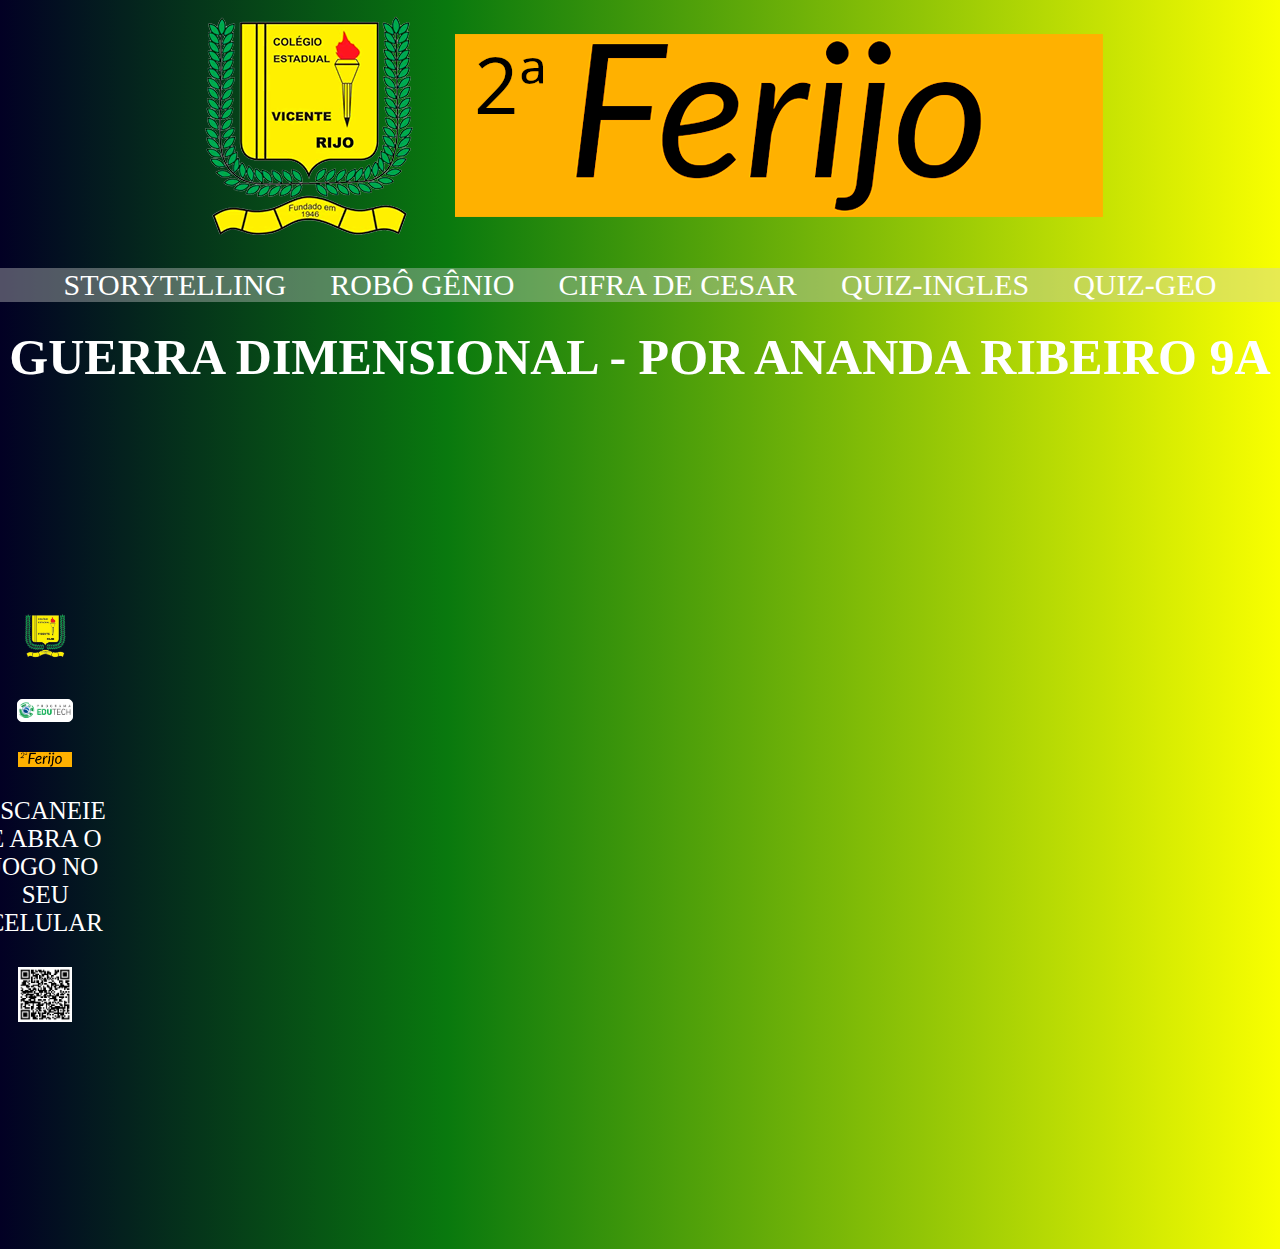
==== index.html @ a71a0afe "ww" ====
<!DOCTYPE html>
<html lang="pt-br">
<head>
    <meta charset="UTF-8">
    <meta name="viewport" content="width=device-width, initial-scale=1.0">
    <link rel="stylesheet" href="style.css">
    <title>Vicente Rijo - Paraná faz ciência</title>
</head>
<body>
    <img id="topo" src="img/topo5.png" alt=""> <br>
        <header class="banner">
        
        <nav>
            <ul>
                <li><a href="index.html">storytelling</a></li>
                <li><a href="robo.html">robô gênio</a></li>
                <li><a href="cesar.html">cifra de cesar</a></li>
                <li><a href="quiz-ingles">quiz-ingles</a></li>
                <li><a href="quiz-geo.html">quiz-geo</a></li>
                
               </ul>
           </nav>
            </div>
           </header>
    </header>
    <h1>guerra dimensional - por ananda ribeiro 9a</h1>
    <section class="game">
        <aside>
            <nav class="lateral">
                <li class="li-lateral"><img id="vr" src="img/vr2.png" alt=""></li>
                <li class="li-lateral"><img id="edu" src="img/edutech.png" alt=""></li>
                <li class="li-lateral"><img id="pfc" src="img/2ferijo.png" alt=""></li>
                <li class="li-lateral"><p>Escaneie e abra o jogo no seu celular</p></li>
                <li class="li-lateral"><img id="qr" src="img/QR_guerra.png" alt=""></li>
            </nav>
        </aside>
        <div class="ingame">
            <iframe class="ingame-2" src="https://scratch.mit.edu/projects/1076905905/embed" allowtransparency="true" width="1151" height="863" frameborder="0" scrolling="no" allowfullscreen></iframe>
        </div>
    </section>
</body>
</html>
---- style.css ----
* {
    margin: 0;
    padding: 0;
}

body {
    background: rgb(2, 0, 36);
    background: linear-gradient(90deg, rgba(2, 0, 36, 1) 0%, rgba(9, 121, 14, 1) 35%, rgba(249, 255, 0, 1) 100%);

}

.banner {
    display: flex;
    background-color: #cccccc65;
    justify-content: center;
}

#topo {
    display: flex;
    margin: auto;
    text-shadow: 1px snow;
}

h1 {
    margin-top: 2%;
    color: white;
    font-size: 50px;
    text-align: center;
    text-transform: uppercase;
}

.game {
    display: flex;
    justify-content: center;
    align-items: center;
}

.ingame {
    margin-right: 3%;
}

.ingame-2 {
    display: flex;
    justify-content: flex-start;
    align-items: center;
}

.lateral {
    display: flex;
    flex-direction: column;
}

.li-lateral {
    text-transform: none;
    padding-top: 10px;
}

.lateral .li-lateral {
    display: flex;
    justify-content: center;

}

#qr {
    width: 45%;

}

#vr {
    width: 55%;
}

#pfc {
    width: 45%;
}

#edu {
    width: 45%;
    border: 1px solid white;
    border-radius: 5px;
    background-color: #ffffff;
}

p {
    font-size: 25px;
    color: white;
    text-transform: uppercase;
    text-align: center;
}

nav li {
    display: inline;
    padding: 20px;

}

nav a {
    text-transform: uppercase;
    font-size: 30px;
    text-decoration: none;
    color: white;
}

nav a:hover {
    color: rgb(0, 44, 10);
    text-decoration: underline;
}

.bottao {
    display: flex;
    justify-content: end;
    align-items: center;
    background-color: aqua;
    color: white;
    font-size: 40px;
    border-radius: 10px;
    padding: 8px;
    cursor: pointer;
    margin-bottom: 2%;
}
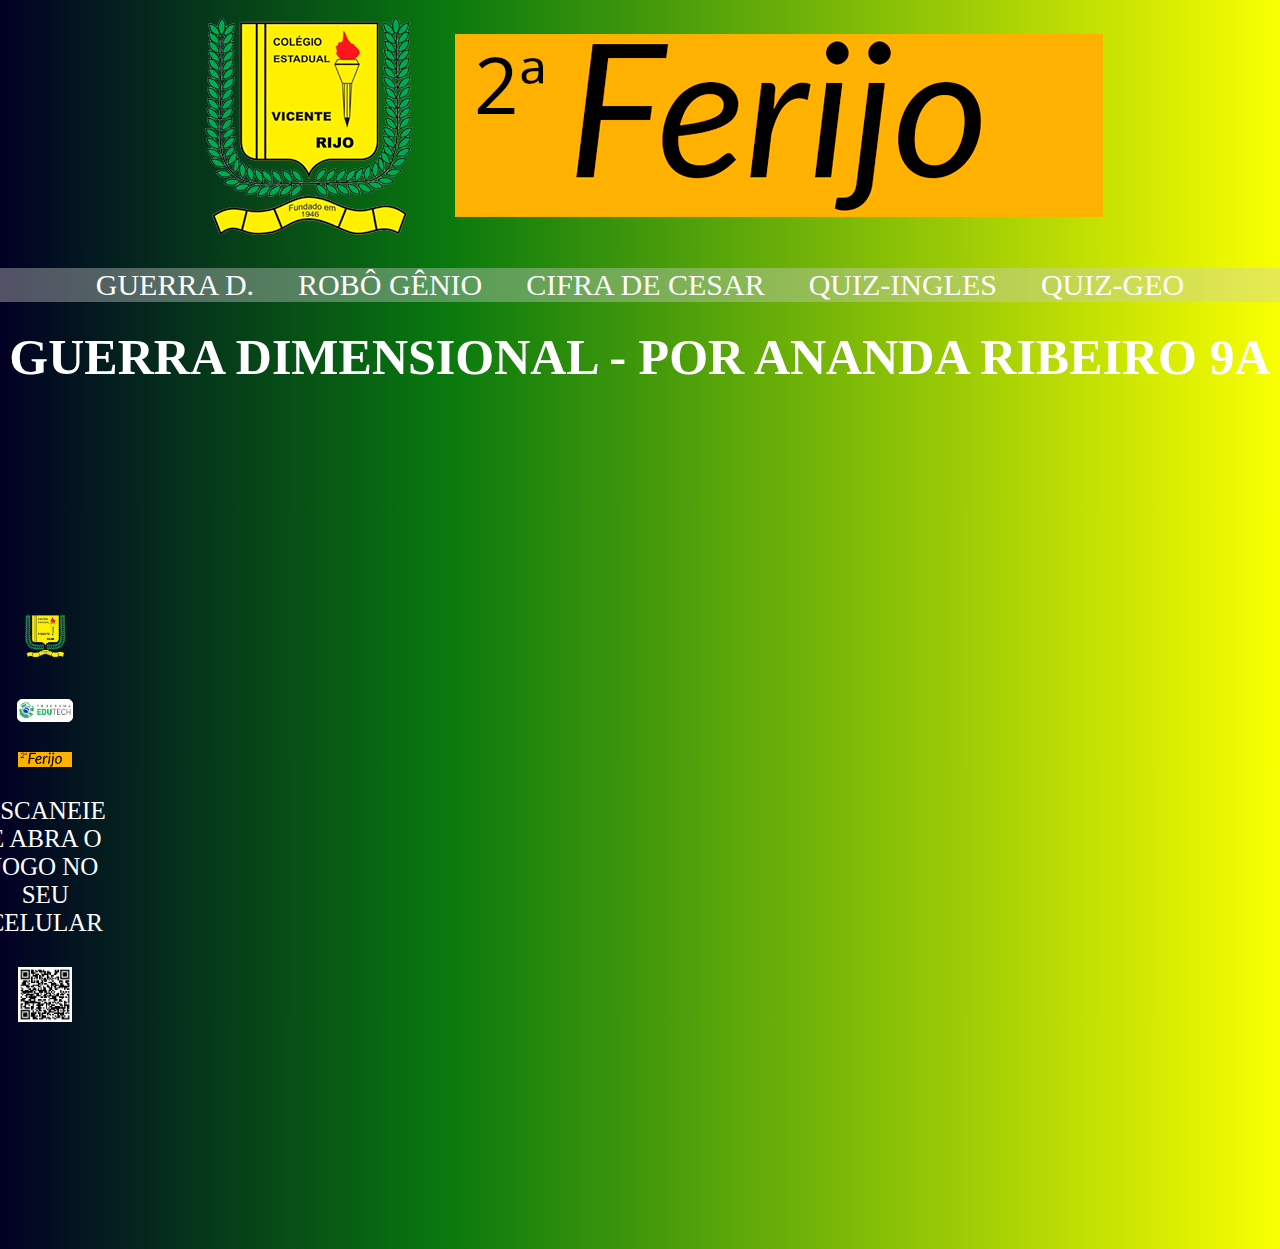
==== commit d9d2af29: "ee" ====
--- a/index.html
+++ b/index.html
@@ -12,7 +12,7 @@
         
         <nav>
             <ul>
-                <li><a href="index.html">storytelling</a></li>
+                <li><a href="index.html">guerra d.</a></li>
                 <li><a href="robo.html">robô gênio</a></li>
                 <li><a href="cesar.html">cifra de cesar</a></li>
                 <li><a href="quiz-ingles">quiz-ingles</a></li>
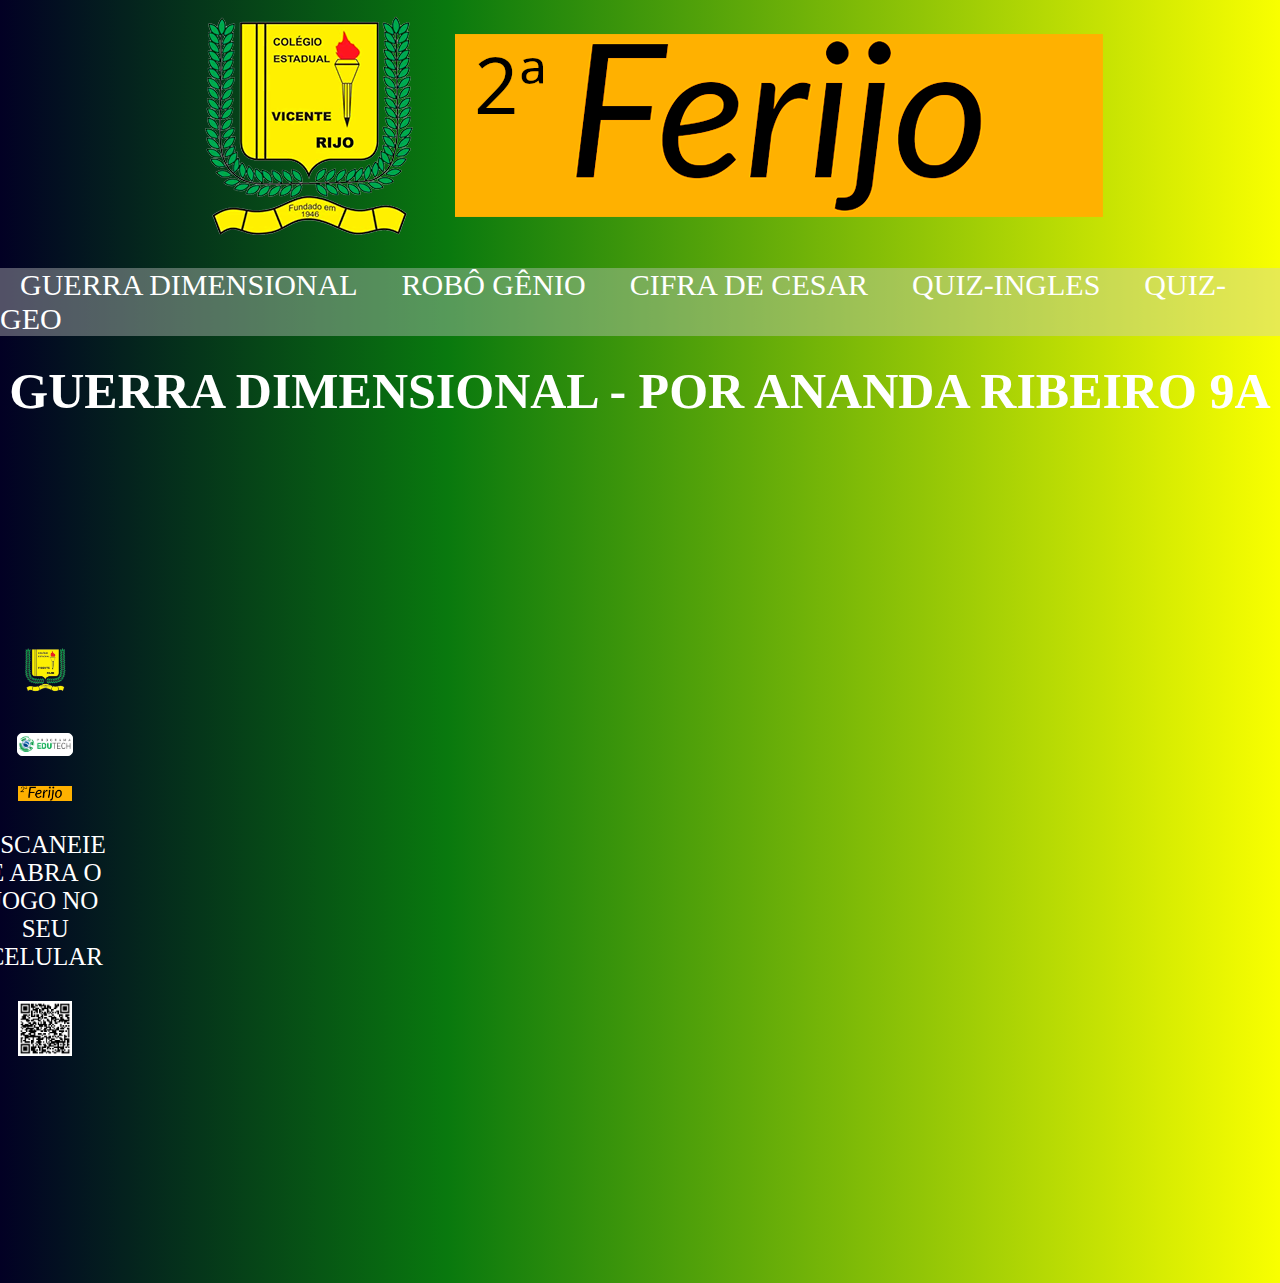
==== commit 00e54c22: "ee" ====
--- a/index.html
+++ b/index.html
@@ -12,7 +12,7 @@
         
         <nav>
             <ul>
-                <li><a href="index.html">guerra d.</a></li>
+                <li><a href="index.html">guerra dimensional</a></li>
                 <li><a href="robo.html">robô gênio</a></li>
                 <li><a href="cesar.html">cifra de cesar</a></li>
                 <li><a href="quiz-ingles">quiz-ingles</a></li>
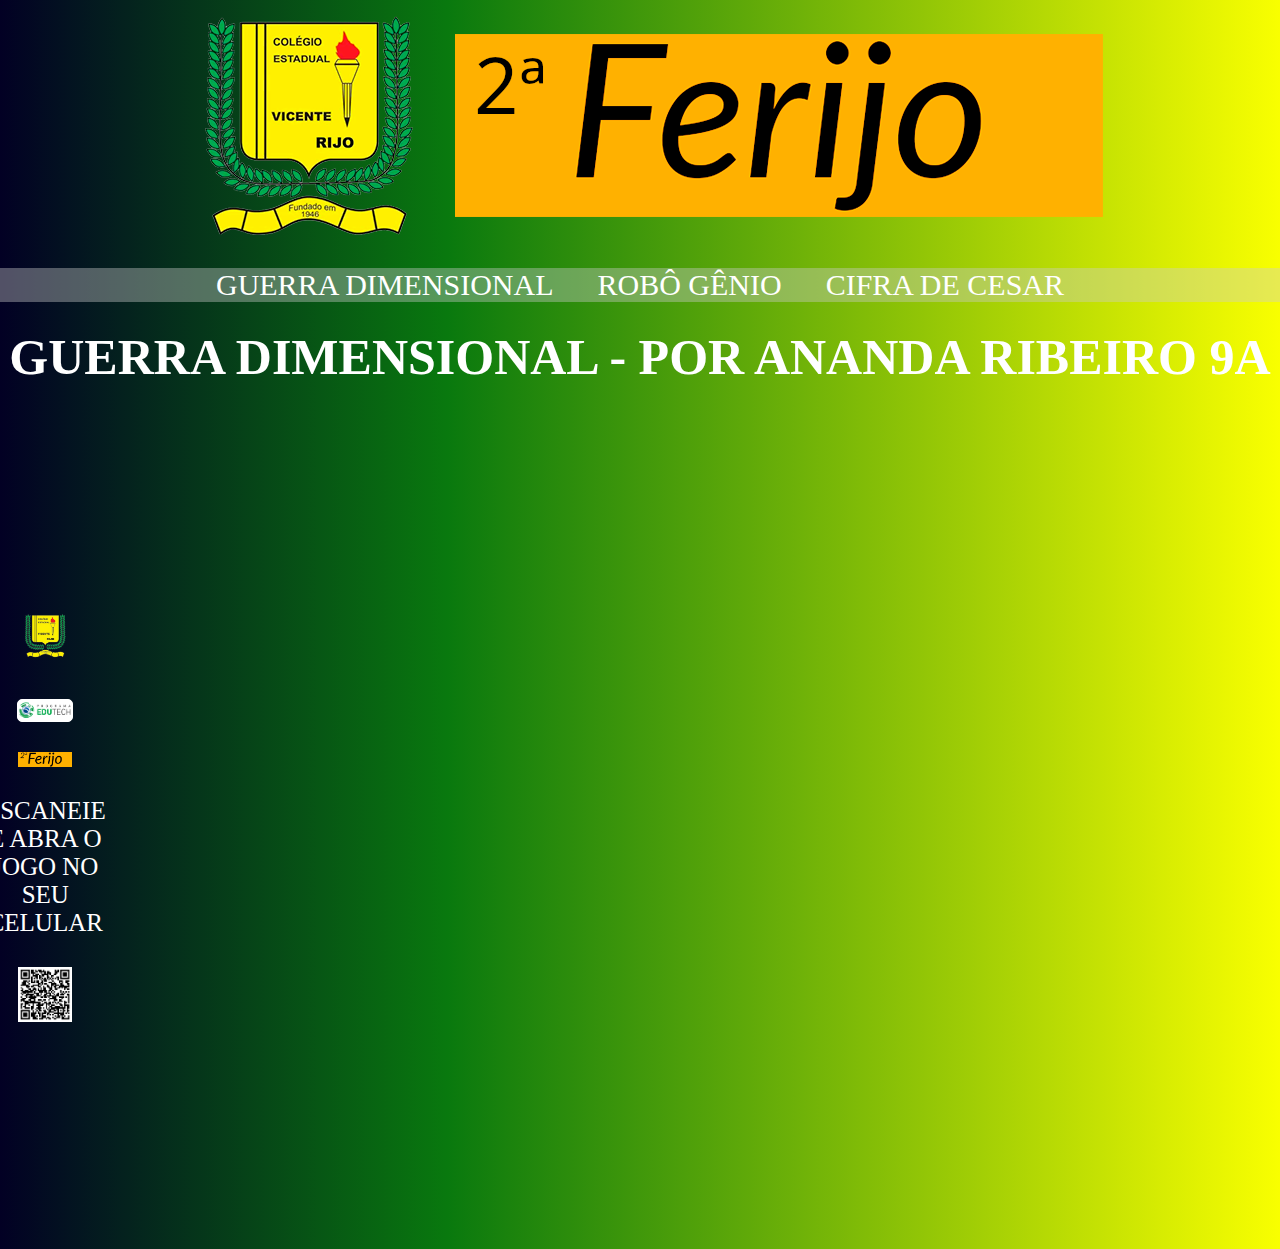
==== commit 434e15f7: "ee" ====
--- a/index.html
+++ b/index.html
@@ -4,7 +4,7 @@
     <meta charset="UTF-8">
     <meta name="viewport" content="width=device-width, initial-scale=1.0">
     <link rel="stylesheet" href="style.css">
-    <title>Vicente Rijo - Paraná faz ciência</title>
+    <title>2ª FERIJO - Vicente Rijo</title>
 </head>
 <body>
     <img id="topo" src="img/topo5.png" alt=""> <br>
@@ -15,8 +15,7 @@
                 <li><a href="index.html">guerra dimensional</a></li>
                 <li><a href="robo.html">robô gênio</a></li>
                 <li><a href="cesar.html">cifra de cesar</a></li>
-                <li><a href="quiz-ingles">quiz-ingles</a></li>
-                <li><a href="quiz-geo.html">quiz-geo</a></li>
+                
                 
                </ul>
            </nav>
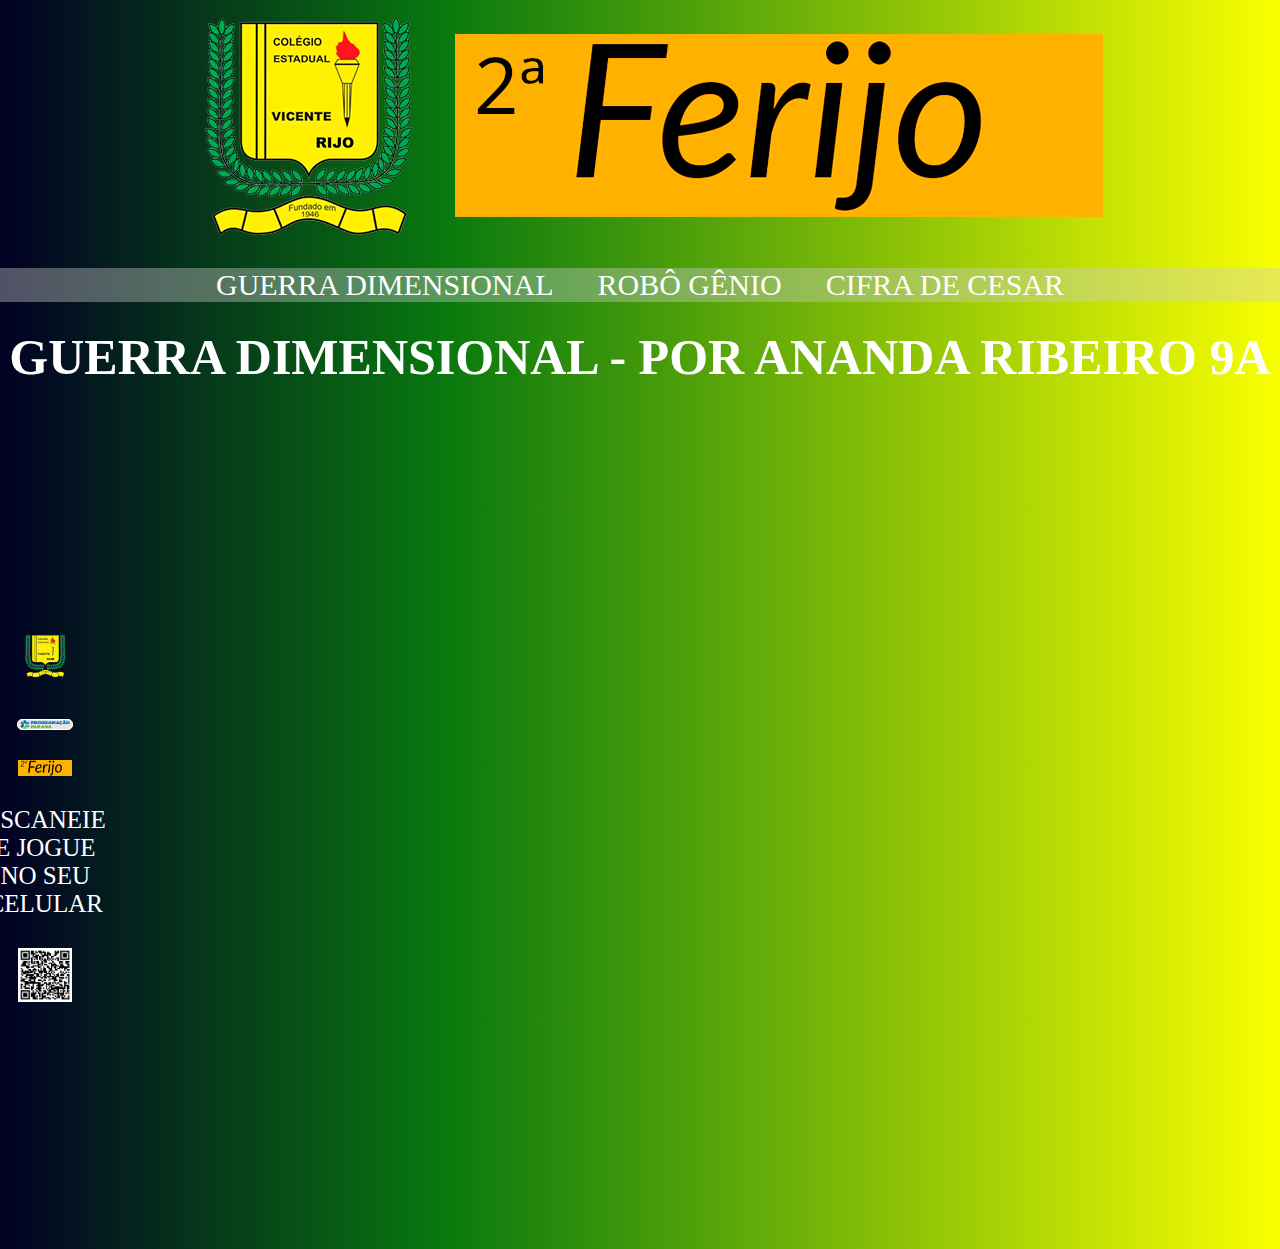
==== commit b2d67c3d: "ww" ====
--- a/index.html
+++ b/index.html
@@ -19,9 +19,9 @@
                 
                </ul>
            </nav>
-            </div>
+        
            </header>
-    </header>
+  
     <h1>guerra dimensional - por ananda ribeiro 9a</h1>
     <section class="game">
         <aside>
@@ -29,7 +29,7 @@
                 <li class="li-lateral"><img id="vr" src="img/vr2.png" alt=""></li>
                 <li class="li-lateral"><img id="edu" src="img/edutech.png" alt=""></li>
                 <li class="li-lateral"><img id="pfc" src="img/2ferijo.png" alt=""></li>
-                <li class="li-lateral"><p>Escaneie e abra o jogo no seu celular</p></li>
+                <li class="li-lateral"><p>Escaneie e jogue no seu celular</p></li>
                 <li class="li-lateral"><img id="qr" src="img/QR_guerra.png" alt=""></li>
             </nav>
         </aside>
